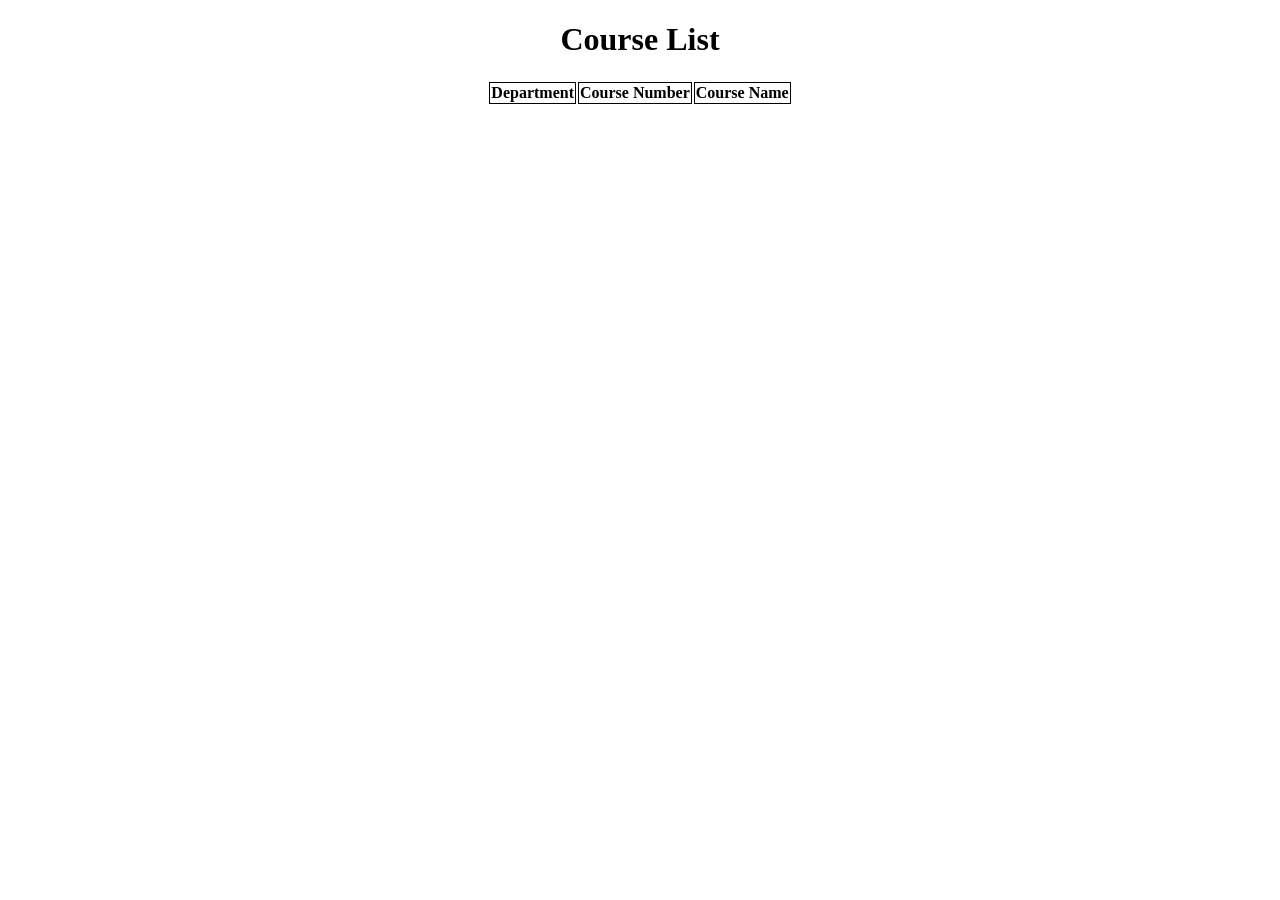
==== index.html @ 04058be6 "Courses listed" ====
<!DOCTYPE html>
<html lang="en">
<head>
    <meta charset="UTF-8">
    <meta name="viewport" content="width=device-width, initial-scale=1.0">
    <title>Course List</title>
    <link rel="stylesheet" href="css/index.css">
</head>
<body>
    <h1>Course List</h1>
    <table>
        <tr>
            <th>Department</th>
            <th>Course Number</th>
            <th>Course Name</th>
        </tr>
        <tbody id="tablebody"></tbody>
    </table>
</body>
<script src="scripts/Course.js"></script>
</html>
---- css/index.css ----
table {
    margin-left: auto;
    margin-right: auto;
    text-align: center;
  }
  
  td,
  th {
    border: 1px solid;
   
  }
  h1{
    text-align: center;
  }
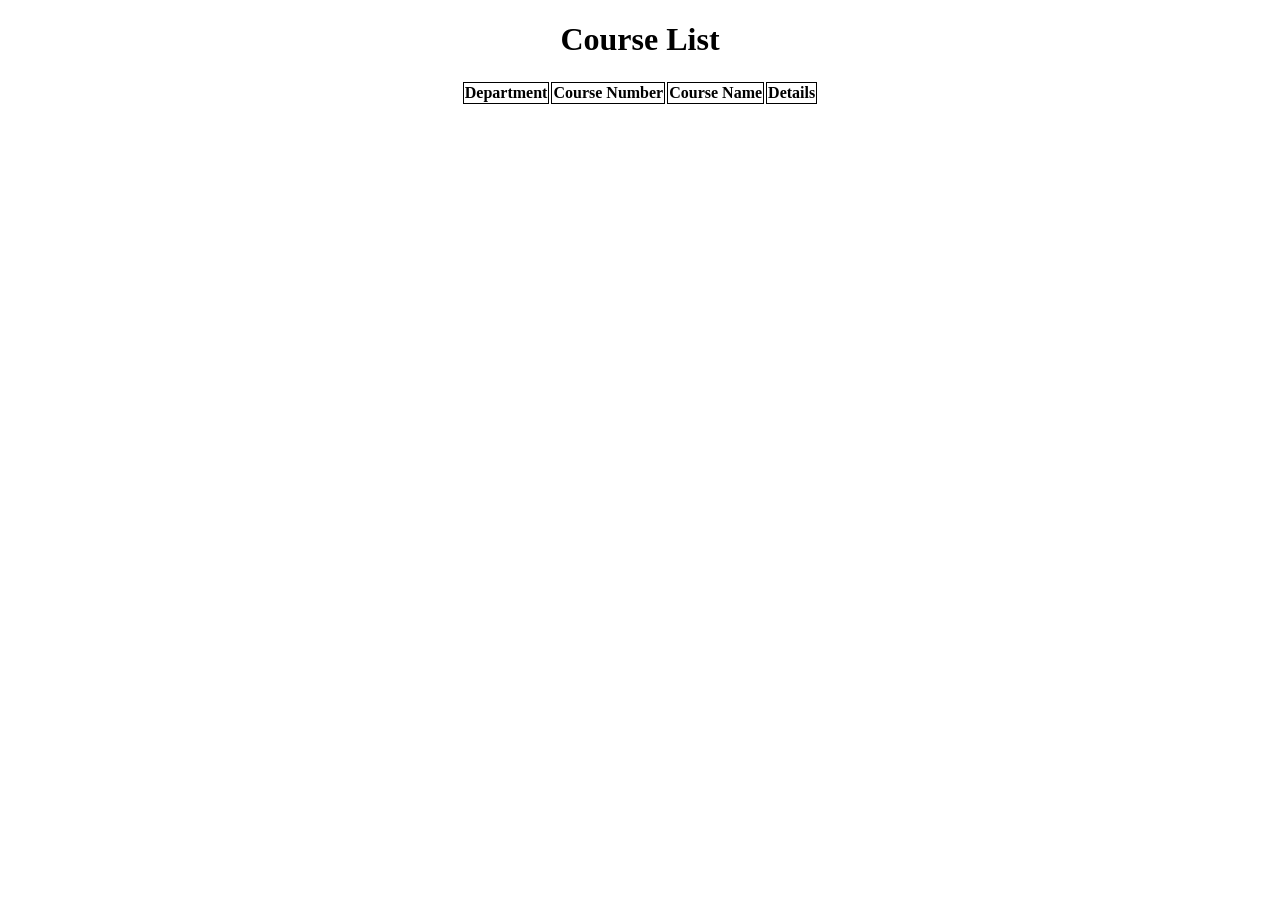
==== commit 0e6fa885: "query string added" ====
--- a/index.html
+++ b/index.html
@@ -13,6 +13,7 @@
             <th>Department</th>
             <th>Course Number</th>
             <th>Course Name</th>
+            <th>Details</th>
         </tr>
         <tbody id="tablebody"></tbody>
     </table>
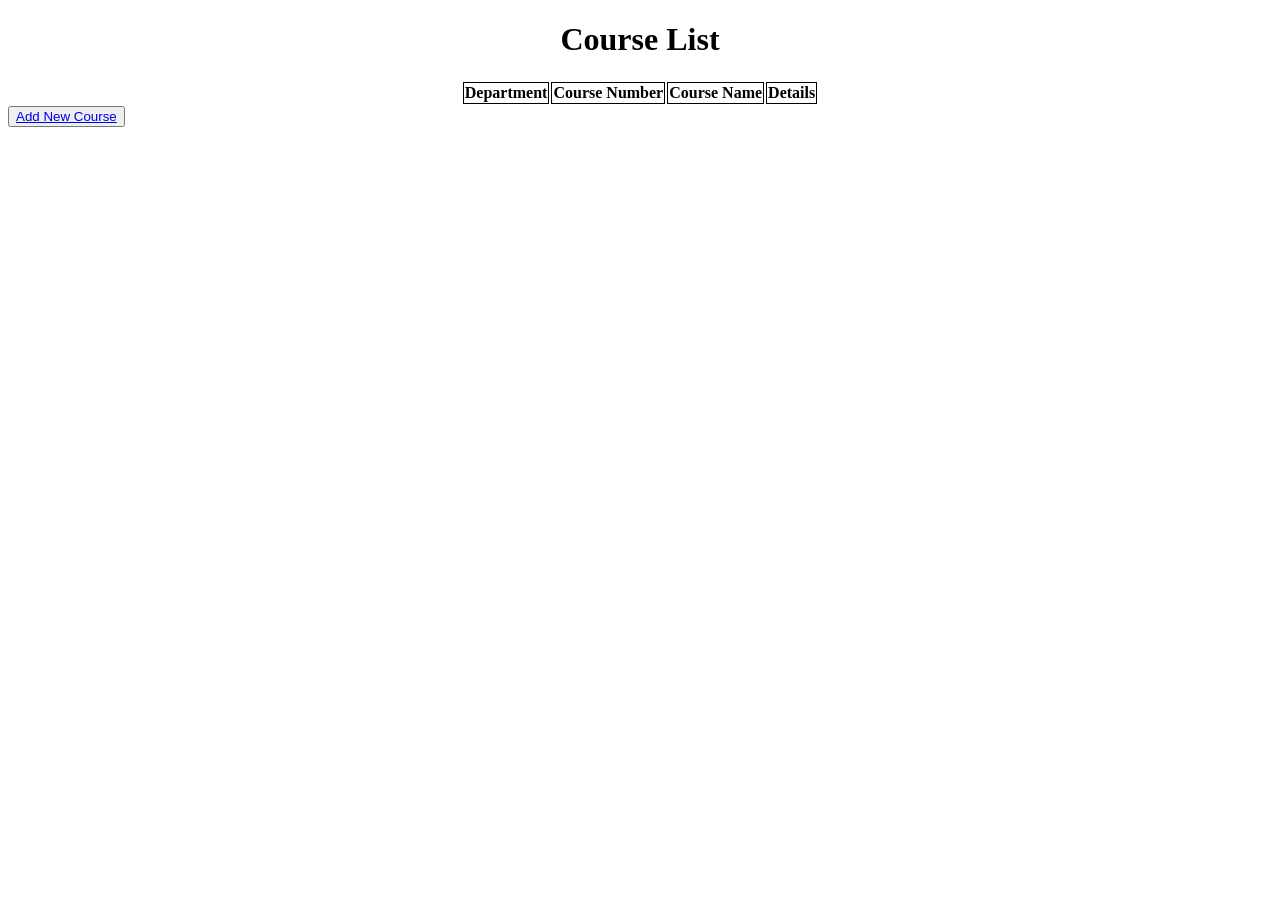
==== commit 640d474d: "post method done" ====
--- a/index.html
+++ b/index.html
@@ -17,6 +17,9 @@
         </tr>
         <tbody id="tablebody"></tbody>
     </table>
+    <div>
+        <button><a href="newcourse.html">Add New Course</a></button>
+    </div>
 </body>
 <script src="scripts/Course.js"></script>
 </html>
